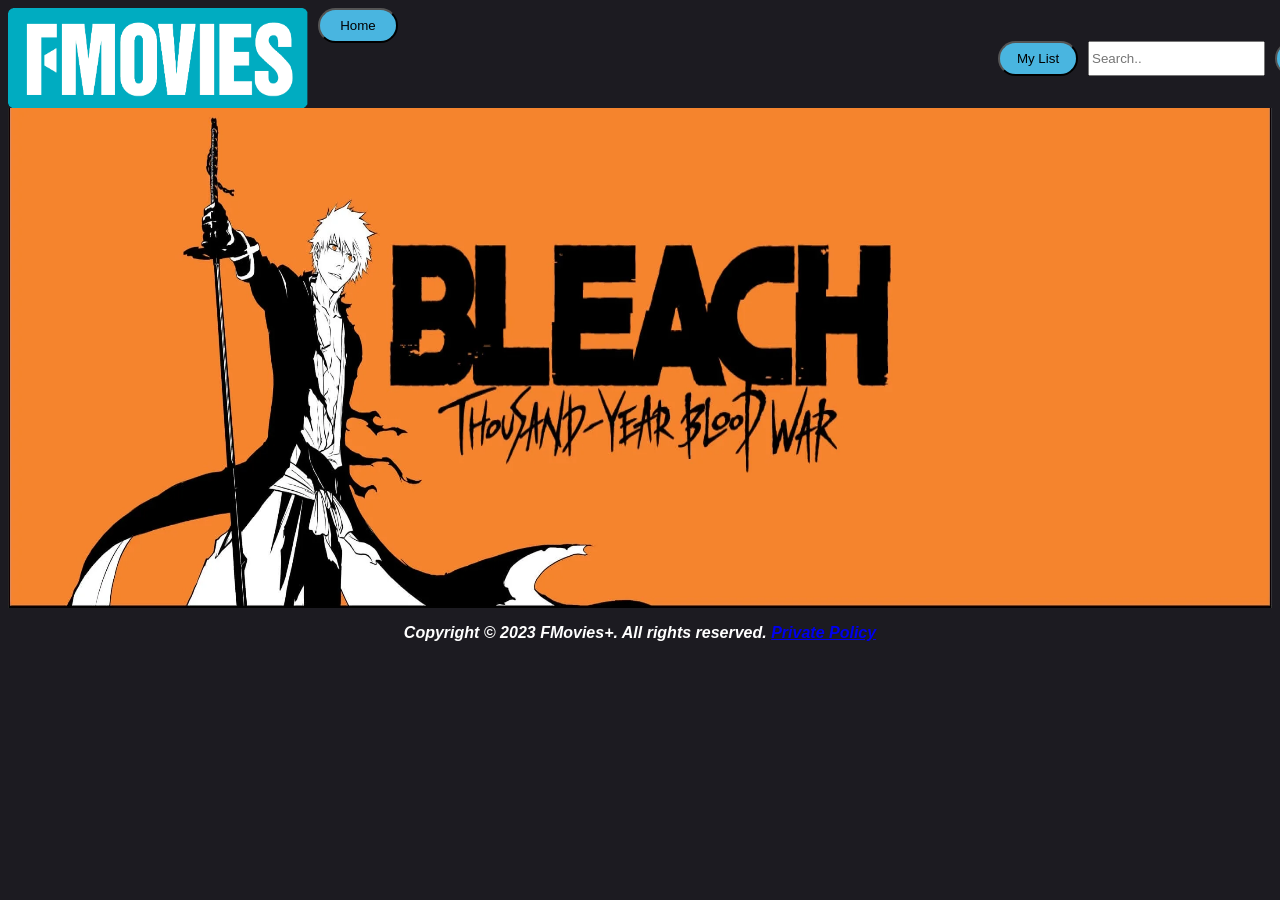
==== index.html @ 26f232a2 "done" ====
<!DOCTYPE html>
<html>
<head>
    <meta charset="UTF-8">
    <meta name="viewport" content="width=device-width, initial-scale=1.0">
    <link rel="stylesheet" href="style.css">
    <title>FMovies+</title>
</head>
<body>
<div id="header">
    <div id="red">
        <img width="300" height="100" src="FMovies_Logo.png" alt="Website Logo"/>
        <button style="background-color: rgb(73, 181, 224);" onclick="window.location.href='index.html'">Home</button>
    </div>
    <div id="blue">
        <button style="background-color: rgb(73, 181, 224);" onclick="window.location.href='list.html'">My List</button>

        <input type="text" placeholder="Search..">
        <button style="background-color: rgb(73, 181, 224);" onclick="window.location.href='about.html'">About</button>
        <button style="background-color: rgb(73, 181, 224);" onclick="window.location.href='Login.html'">Sign Up or Log In</button>
        <button style="background-color: rgb(73, 181, 224);" onclick="window.location.href='Account.html'">Sign In</button>
    
    </div>
</div>

<img id="banner" width="100%" height="500" src="bleach-banner.webp" alt="Website Banner"/>







<p style="text-align: center;"> <em><strong>Copyright © 2023 FMovies+. All rights reserved. <a href="privacy-policy.html">Private Policy</a></strong></em></p>
</body>
</html>
---- style.css ----
body {
    background-color: #1c1b21;
    font-family: Arial, sans-serif;
    color: #ffffff;
}

button {
    border-radius: 20px;
    width: 80px;
    height: 35px;
}

#header {
    width: 98%;
    display: flex;
    flex-direction: row;
    gap: 600px;
}

#red {
    margin: auto;
    display: flex;
    flex-direction: row;
    justify-content: left;
    gap: 10px;
}
#blue {
    margin: auto;
    display: flex;
    flex-direction: row;
    justify-content: right;
    gap: 10px;
}


#banner {
    position: relative;
    z-index: 1;
    display: block;
}
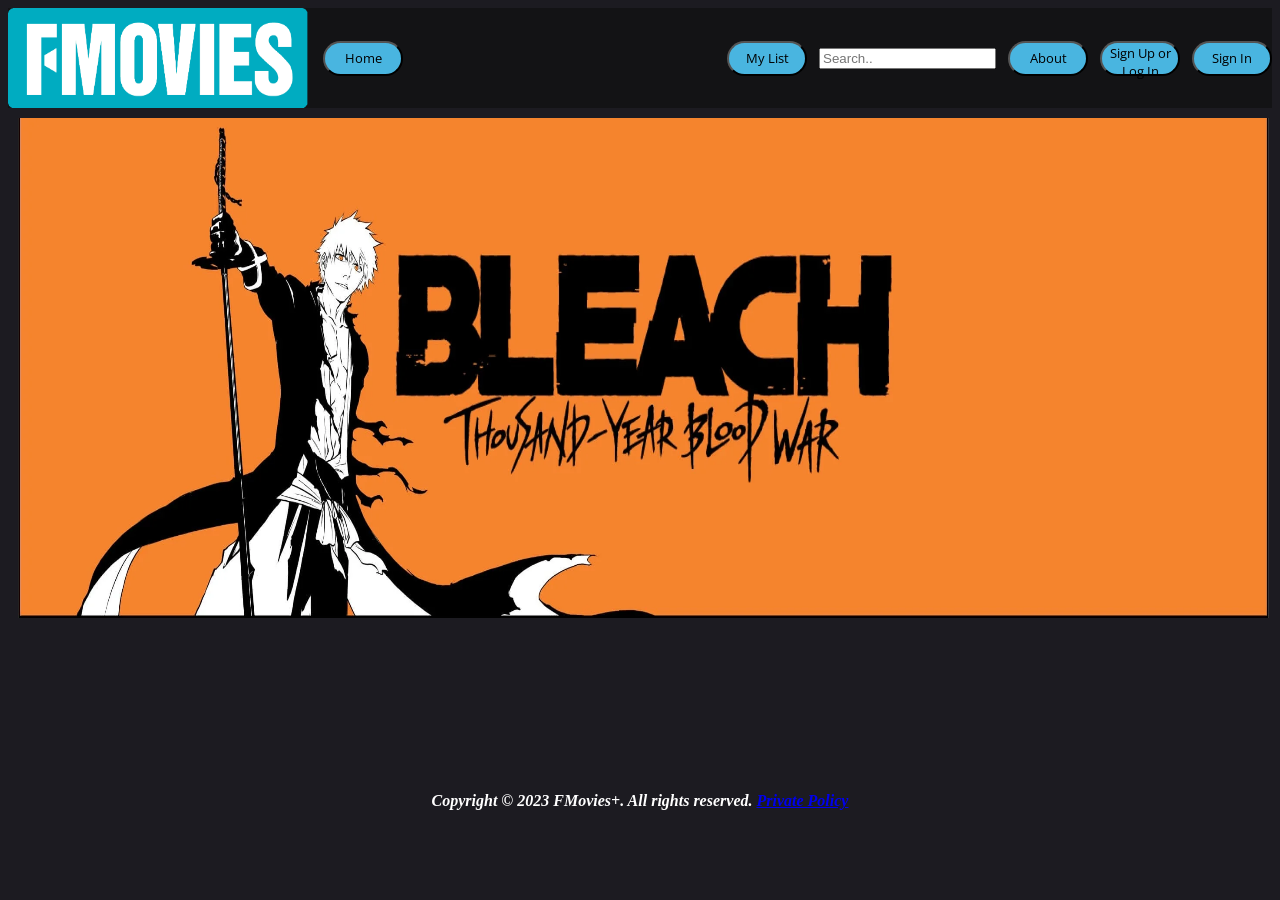
==== commit a88104cb: "css" ====
--- a/index.html
+++ b/index.html
@@ -4,33 +4,39 @@
     <meta charset="UTF-8">
     <meta name="viewport" content="width=device-width, initial-scale=1.0">
     <link rel="stylesheet" href="style.css">
+    <link rel="preconnect" href="https://fonts.googleapis.com">
+    <link rel="preconnect" href="https://fonts.gstatic.com" crossorigin>
+    <link href="https://fonts.googleapis.com/css2?family=Libre+Caslon+Condensed:ital,wght@0,400..700;1,400..700&family=Montserrat:ital,wght@0,100..900;1,100..900&family=Open+Sans:ital,wght@0,300..800;1,300..800&display=swap" rel="stylesheet">
     <title>FMovies+</title>
 </head>
 <body>
-<div id="header">
+<nav id="header">
     <div id="red">
         <img width="300" height="100" src="FMovies_Logo.png" alt="Website Logo"/>
-        <button style="background-color: rgb(73, 181, 224);" onclick="window.location.href='index.html'">Home</button>
+        <button onclick="window.location.href='index.html'">Home</button>
     </div>
     <div id="blue">
-        <button style="background-color: rgb(73, 181, 224);" onclick="window.location.href='list.html'">My List</button>
-
+        <button  onclick="window.location.href='list.html'">My List</button>
         <input type="text" placeholder="Search..">
-        <button style="background-color: rgb(73, 181, 224);" onclick="window.location.href='about.html'">About</button>
-        <button style="background-color: rgb(73, 181, 224);" onclick="window.location.href='Login.html'">Sign Up or Log In</button>
-        <button style="background-color: rgb(73, 181, 224);" onclick="window.location.href='Account.html'">Sign In</button>
+        <button onclick="window.location.href='about.html'">About</button>
+        <button onclick="window.location.href='Login.html'">Sign Up or Log In</button>
+        <button onclick="window.location.href='Account.html'">Sign In</button>
     
     </div>
-</div>
+</nav>
 
-<img id="banner" width="100%" height="500" src="bleach-banner.webp" alt="Website Banner"/>
+<img id="banner" src="bleach-banner.webp" alt="Website Banner"/>
 
+<br>
+<br>
+<br>
+<br>
+<br>
+<br>
+<br>
+<br>
+<br>
 
-
-
-
-
-
-<p style="text-align: center;"> <em><strong>Copyright © 2023 FMovies+. All rights reserved. <a href="privacy-policy.html">Private Policy</a></strong></em></p>
+<p id="copyright"> <em><strong>Copyright © 2023 FMovies+. All rights reserved. <a href="privacy-policy.html">Private Policy</a></strong></em></p>
 </body>
 </html>
--- a/style.css
+++ b/style.css
@@ -11,30 +11,75 @@
 }
 
 #header {
-    width: 98%;
     display: flex;
-    flex-direction: row;
-    gap: 600px;
+    align-items: center;         
+    justify-content: space-between; 
+    background-color: #131315;  
+
 }
 
 #red {
-    margin: auto;
     display: flex;
-    flex-direction: row;
-    justify-content: left;
-    gap: 10px;
+    align-items: center;
+    gap: 15px;   
 }
 #blue {
-    margin: auto;
     display: flex;
-    flex-direction: row;
-    justify-content: right;
-    gap: 10px;
+    align-items: center;
+    gap: 12px;   
 }
 
+#banner {
+    border-style: solid;
+    border-width: 10px;
+    border-color: #1c1b21;
+    width: 99%;
+    height: 500px;
+}
 
-#banner {
-    position: relative;
-    z-index: 1;
-    display: block;
+#about {
+  display: flex;      
+  align-items: center; 
+  gap: 40px;     
+}
+
+#img-about {
+    margin: auto;
+    width: 27%;    
+    height: auto; 
+    padding: 10px;
+    
+}
+
+#text-content {
+    flex: 1;  
+    border-style: solid;
+    border-radius: 20px;
+    border-width: 5px;
+    padding: 20px;
+    border-color: black;
+    background-color: #c17110;
+    font-family: "Montserrat", sans-serif;
+    font-optical-sizing: auto;
+    font-weight: 400px;
+    font-style: normal;
+    text-align: center;
+}
+
+#copyright {
+    font-family: "Libre Caslon Condensed", serif;
+    font-optical-sizing: auto;
+    font-weight: 600px;
+    font-style: normal;
+    text-align: center;
+}
+
+button {
+    font-family: "Open Sans", sans-serif;
+    font-optical-sizing: auto;
+     font-weight: 600px;
+     font-style: normal;
+     font-variation-settings:
+      "wdth" 100;
+    background-color: #49b5e0;
 }
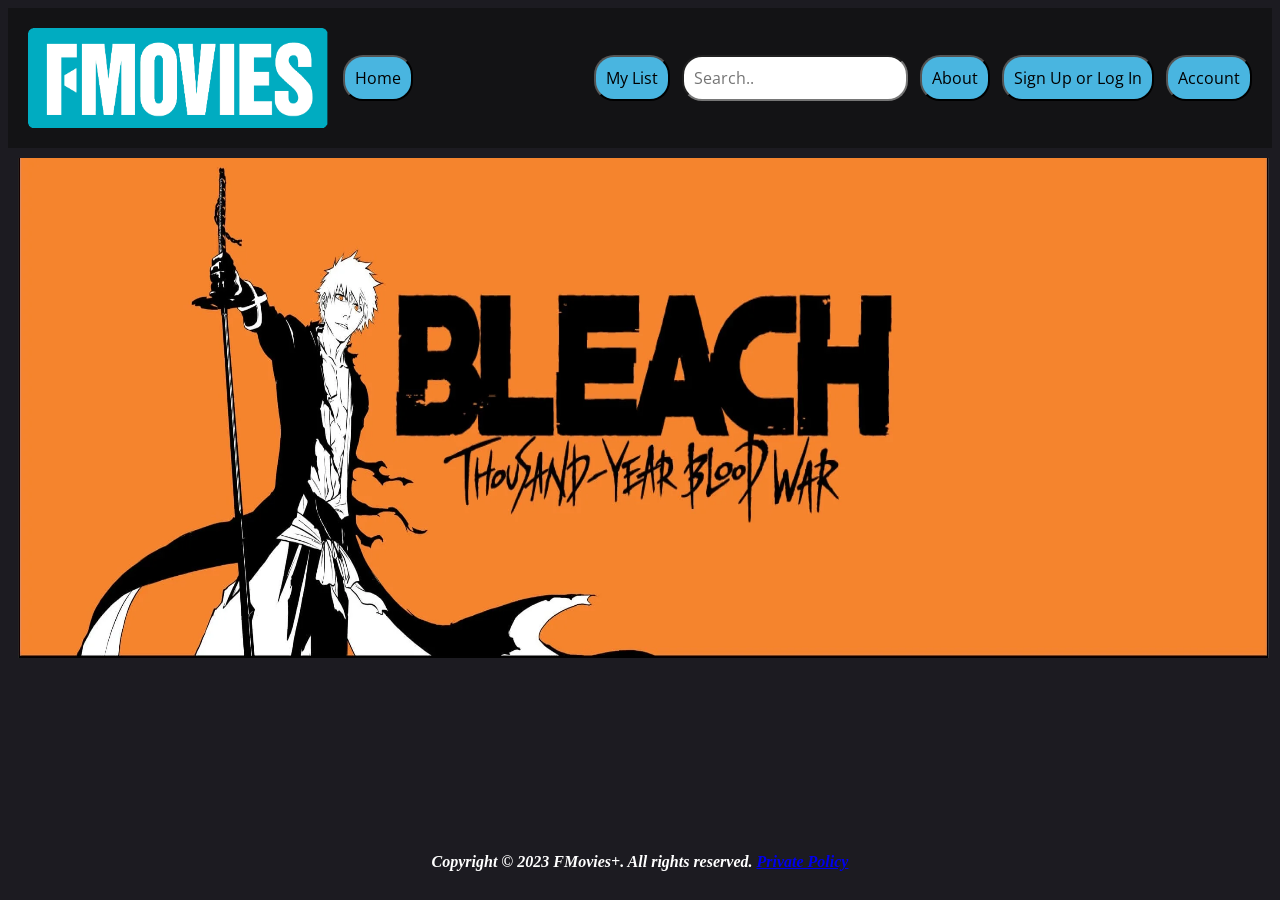
==== commit 17e87478: "Login/signup pages added" ====
--- a/index.html
+++ b/index.html
@@ -17,26 +17,16 @@
     </div>
     <div id="blue">
         <button  onclick="window.location.href='list.html'">My List</button>
-        <input type="text" placeholder="Search..">
+        <input id="search-input" type="text" placeholder="Search..">
         <button onclick="window.location.href='about.html'">About</button>
-        <button onclick="window.location.href='Login.html'">Sign Up or Log In</button>
-        <button onclick="window.location.href='Account.html'">Sign In</button>
+        <button onclick="window.location.href='login.html'">Sign Up or Log In</button>
+        <button onclick="window.location.href='account.html'">Account</button>
     
     </div>
 </nav>
 
 <img id="banner" src="bleach-banner.webp" alt="Website Banner"/>
 
-<br>
-<br>
-<br>
-<br>
-<br>
-<br>
-<br>
-<br>
-<br>
-
 <p id="copyright"> <em><strong>Copyright © 2023 FMovies+. All rights reserved. <a href="privacy-policy.html">Private Policy</a></strong></em></p>
 </body>
 </html>
--- a/style.css
+++ b/style.css
@@ -14,7 +14,8 @@
     display: flex;
     align-items: center;         
     justify-content: space-between; 
-    background-color: #131315;  
+    background-color: #131315;
+    padding: 20px;
 
 }
 
@@ -72,14 +73,79 @@
     font-weight: 600px;
     font-style: normal;
     text-align: center;
+    position: fixed;
+    left: 50%;
+    bottom: 20px;
+    transform: translate(-50%, -50%);
+    margin: 0 auto;  
 }
 
 button {
     font-family: "Open Sans", sans-serif;
     font-optical-sizing: auto;
-     font-weight: 600px;
-     font-style: normal;
-     font-variation-settings:
+    font-weight: 600px;
+    font-style: normal;
+    font-variation-settings:
       "wdth" 100;
     background-color: #49b5e0;
-}+    width: auto;
+    height: auto;
+    padding: 10px;
+    font-size: 16px;
+}
+
+#search-input {
+    font-family: "Open Sans", sans-serif;
+    font-optical-sizing: auto;
+    font-weight: 600px;
+    font-style: normal;
+    font-variation-settings:
+        "wdth" 100;
+    width: auto;
+    height: auto;
+    padding: 10px;
+    font-size: 16px;
+    border-radius: 20px;
+}
+
+.loginPage{
+    background-image: url('skyline.jpg');
+    background-size: cover;
+    background-position: center;
+    background-repeat: no-repeat;
+    background-attachment: fixed;
+}
+
+#login-container {
+    max-width: 400px;
+    margin: 80px auto;
+    padding: 40px;
+    background-color:  #1c1b21;
+    border-radius: 10px;
+    box-shadow: 0 4px 8px rgba(0, 0, 0, 0.2);
+    text-align: center;
+}
+
+#login-form {
+    display: flex;
+    flex-direction: column;
+    gap: 20px;
+    line-height: 1.5;
+}
+
+#signup-container {
+    max-width: 400px;
+    margin: 80px auto;
+    padding: 40px;
+    background-color:  #1c1b21;
+    border-radius: 10px;
+    box-shadow: 0 4px 8px rgba(0, 0, 0, 0.2);
+    text-align: center;
+}
+
+#signup-form {
+    display: flex;
+    flex-direction: column;
+    gap: 20px;
+    line-height: 1.5;
+}
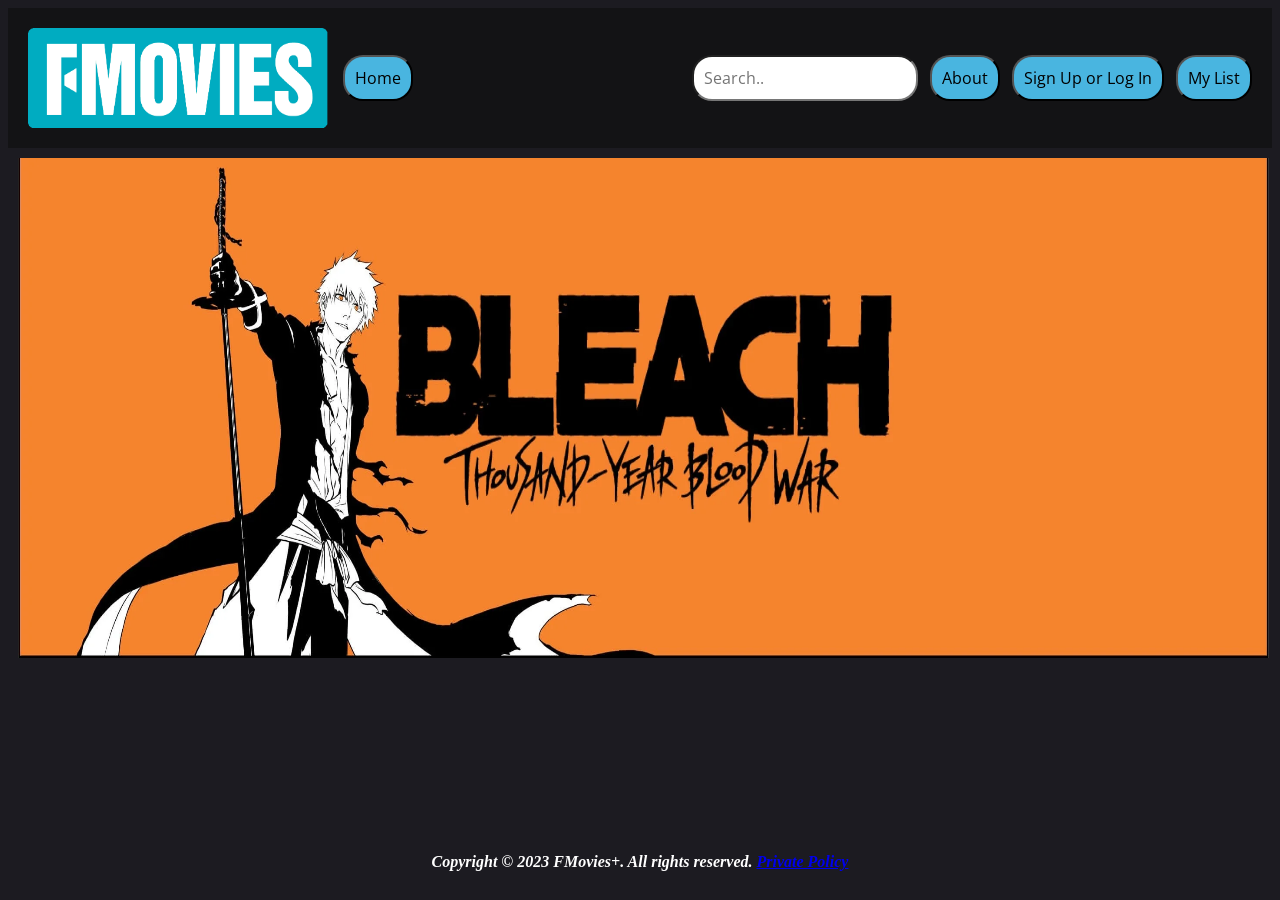
==== commit f6f79c52: "acessiblity" ====
--- a/index.html
+++ b/index.html
@@ -16,17 +16,16 @@
         <button onclick="window.location.href='index.html'">Home</button>
     </div>
     <div id="blue">
-        <button  onclick="window.location.href='list.html'">My List</button>
         <input id="search-input" type="text" placeholder="Search..">
         <button onclick="window.location.href='about.html'">About</button>
         <button onclick="window.location.href='login.html'">Sign Up or Log In</button>
-        <button onclick="window.location.href='account.html'">Account</button>
+        <button onclick="window.location.href='list.html'">My List</button>
     
     </div>
 </nav>
 
-<img id="banner" src="bleach-banner.webp" alt="Website Banner"/>
+<img id="banner" src="bleach-banner.webp" alt="Bleach Banner"/>
 
-<p id="copyright"> <em><strong>Copyright © 2023 FMovies+. All rights reserved. <a href="privacy-policy.html">Private Policy</a></strong></em></p>
+<p id="copyright"> <em><strong>Copyright © 2023 FMovies+. All rights reserved. <a href="https://www.ipoi.gov.ie/media/i52bg0uj/copyright-booklet-english.pdf">Private Policy</a></strong></em></p>
 </body>
 </html>
--- a/style.css
+++ b/style.css
@@ -66,7 +66,6 @@
     font-style: normal;
     text-align: center;
 }
-
 #copyright {
     font-family: "Libre Caslon Condensed", serif;
     font-optical-sizing: auto;
@@ -149,3 +148,17 @@
     gap: 20px;
     line-height: 1.5;
 }
+
+#checkbox-nav {
+    display: flex;
+    flex-direction: column;
+    align-items: flex-start;
+    gap: 10px;
+    margin-top: 10px;
+}
+
+#remember-me, #email-updates {
+    display: flex;
+    align-items: center;
+    gap: 5px;
+}
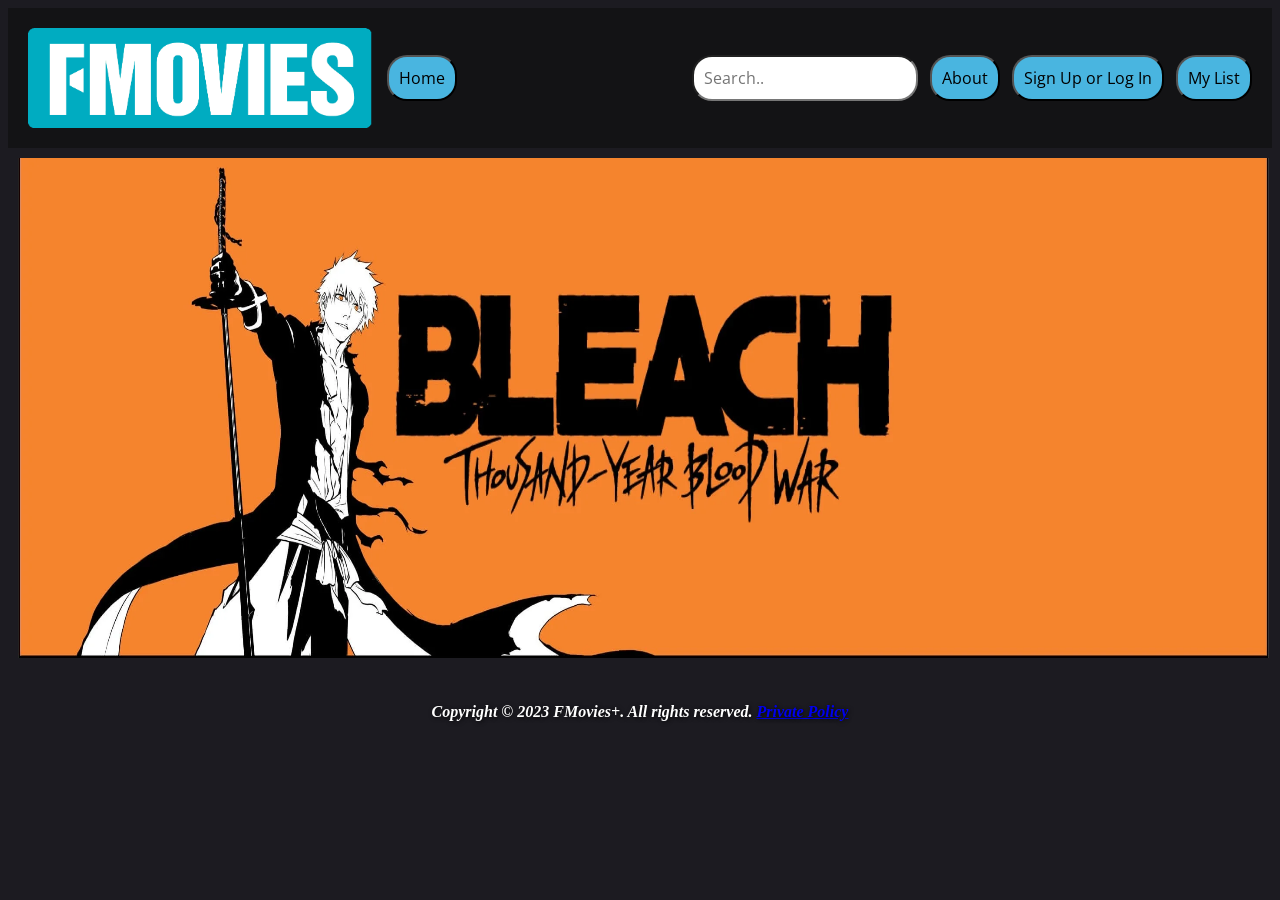
==== commit a204cbae: "animation" ====
--- a/index.html
+++ b/index.html
@@ -1,5 +1,5 @@
 <!DOCTYPE html>
-<html>
+<html lang="en">
 <head>
     <meta charset="UTF-8">
     <meta name="viewport" content="width=device-width, initial-scale=1.0">
@@ -12,7 +12,7 @@
 <body>
 <nav id="header">
     <div id="red">
-        <img width="300" height="100" src="FMovies_Logo.png" alt="Website Logo"/>
+        <img id="logo" width="300" height="100" src="FMovies_Logo.png" alt="Website Logo"/>
         <button onclick="window.location.href='index.html'">Home</button>
     </div>
     <div id="blue">
@@ -26,6 +26,9 @@
 
 <img id="banner" src="bleach-banner.webp" alt="Bleach Banner"/>
 
-<p id="copyright"> <em><strong>Copyright © 2023 FMovies+. All rights reserved. <a href="https://www.ipoi.gov.ie/media/i52bg0uj/copyright-booklet-english.pdf">Private Policy</a></strong></em></p>
+<footer id="copyright">
+    <p> <em><strong>Copyright © 2023 FMovies+. All rights reserved. <a href="https://www.ipoi.gov.ie/media/i52bg0uj/copyright-booklet-english.pdf">Private Policy</a></strong></em></p>
+</footer>
+
 </body>
 </html>
--- a/style.css
+++ b/style.css
@@ -8,6 +8,34 @@
     border-radius: 20px;
     width: 80px;
     height: 35px;
+}
+
+
+button:hover {
+    background-color: #217dbb;
+    cursor: pointer;
+    animation: glow 2s infinite;
+}
+
+@keyframes fadeIn {
+    from {
+        opacity: 0;
+    }
+    to {
+        opacity: 1;
+    }
+}
+
+@keyframes glow {
+    0% {
+        box-shadow: 0 0 5px #49b5e0;
+    }
+    50% {
+        box-shadow: 0 0 20px #49b5e0;
+    }
+    100% {
+        box-shadow: 0 0 5px #49b5e0;
+    }
 }
 
 #header {
@@ -36,6 +64,18 @@
     border-color: #1c1b21;
     width: 99%;
     height: 500px;
+    animation: zoomIn 1s ease-out;
+}
+
+@keyframes zoomIn {
+    from {
+        transform: scale(0.8);
+        opacity: 0;
+    }
+    to {
+        transform: scale(1);
+        opacity: 1;
+    }
 }
 
 #about {
@@ -44,12 +84,44 @@
   gap: 40px;     
 }
 
-#img-about {
+#img-about-left {
     margin: auto;
     width: 27%;    
     height: auto; 
     padding: 10px;
+    animation: slideInLeft 0.6s ease-out forwards;
     
+}
+
+#img-about-right {
+    margin: auto;
+    width: 27%;    
+    height: auto; 
+    padding: 10px;
+    animation: slideInRight 0.6s ease-out forwards;
+    
+}
+
+@keyframes slideInLeft {
+  from {
+    transform: translateX(-100%);
+    opacity: 0;
+  }
+  to {
+    transform: translateX(0);
+    opacity: 1;
+  }
+}
+
+@keyframes slideInRight {
+  from {
+    transform: translateX(100%);
+    opacity: 0;
+  }
+  to {
+    transform: translateX(0);
+    opacity: 1;
+  }
 }
 
 #text-content {
@@ -72,11 +144,10 @@
     font-weight: 600px;
     font-style: normal;
     text-align: center;
-    position: fixed;
-    left: 50%;
-    bottom: 20px;
-    transform: translate(-50%, -50%);
-    margin: 0 auto;  
+    padding: 15px;
+    color: white;
+    text-shadow: 1px 1px 4px rgba(0, 0, 0, 0.8);
+
 }
 
 button {
@@ -162,3 +233,65 @@
     align-items: center;
     gap: 5px;
 }
+
+@media screen and (max-width: 599px) {
+
+     #header {
+        display: flex;
+        flex-direction: column;
+        align-items: center;
+        gap: 10px;
+        padding: 10px;
+    }
+
+    #red,
+    #blue {
+        display: flex;
+        flex-direction: column;
+        align-items: center;
+        width: 100%;
+    }
+
+    #red input {
+        width: 90%;
+        max-width: 250px;
+    }
+
+    #blue button {
+        width: 150px;
+    }
+
+    #logo {
+        width: 200px;
+        height: auto;
+    }
+
+    #banner {
+        margin: 5px auto;
+        max-width: 95%;
+        height: auto;
+    }
+}
+
+@media screen and (min-width: 600px) and (max-width: 1024px) {
+
+    #header {
+        flex-wrap: wrap;
+    }
+
+    img {
+        width: 80%;
+        height: auto;
+    }
+}
+
+@media screen and (min-width: 1025px) {
+
+    #header {
+        flex-direction: row;
+    }
+
+    img {
+        width: auto;
+    }
+}
